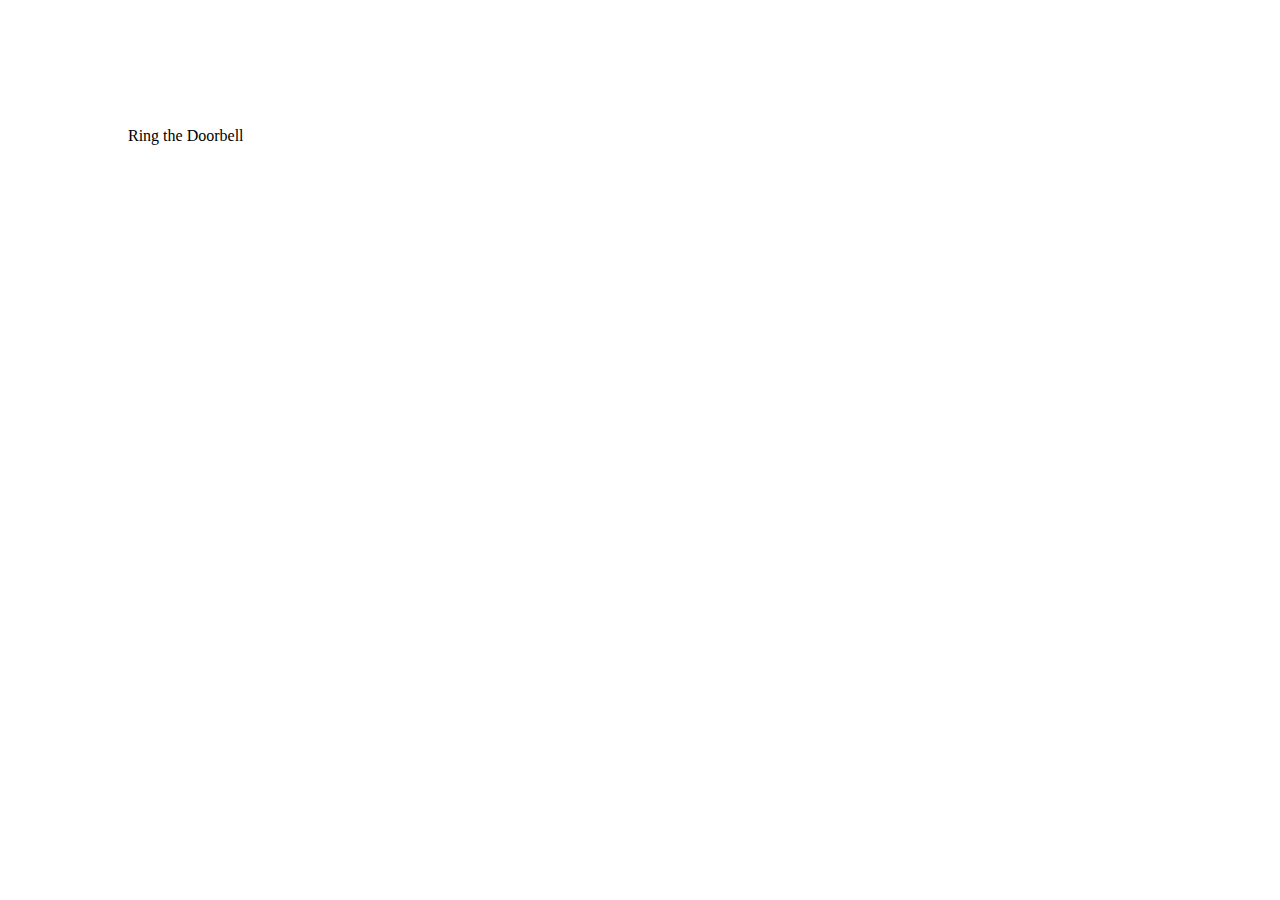
==== pp-05/index.html @ 4434118d "Merge branch 'master' of https://github.com/profstolley/itmd-361-pp-2017" ====
<!DOCTYPE html>
<html lang="en" class="nojs">
<head>
  <title>Unobtrusive JavaScript</title>
  <meta charset="utf-8" />
  <meta name="viewport" content="width=device-width,initial-scale=1.0,shrink-to-fit=no" />
  <link rel="stylesheet" media="screen" href="css/screen.css" /></head>
<body>
  <p onclick="ringDoorbell();">Ring the Doorbell</p>
  <script src="https://ajax.googleapis.com/ajax/libs/jquery/3.1.1/jquery.min.js"></script>
  <script src="site.js"></script>
</body>
</html>
---- pp-05/css/screen.css ----
/* http://meyerweb.com/eric/tools/css/reset/
   v2.0 | 20110126
   License: none (public domain)
*/
/* stylelint-disable*/
a,abbr,acronym,address,applet,article,aside,audio,b,big,blockquote,body,canvas,caption,center,cite,code,dd,del,details,dfn,div,dl,dt,em,embed,fieldset,figcaption,figure,footer,form,h1,h2,h3,h4,h5,h6,header,hgroup,html,i,iframe,img,ins,kbd,label,legend,li,mark,menu,nav,object,ol,output,p,pre,q,ruby,s,samp,section,small,span,strike,strong,sub,summary,sup,table,tbody,td,tfoot,th,thead,time,tr,tt,u,ul,var,video{margin:0;padding:0;border:0;font:inherit;vertical-align:baseline}article,aside,details,figcaption,figure,footer,header,hgroup,main,menu,nav,section{display:block}html{line-height:1}body{line-height:inherit}ol,ul{list-style:none}blockquote,q{quotes:none}blockquote:after,blockquote:before,q:after,q:before{content:'';content:none}table{border-collapse:collapse;border-spacing:0}
/* stylelint-enable */

/* ===== BASE STYLES ===== */


img {
  display: block;
  max-width: 100%;
}

body {
  padding: 10%;
}

/* ===== LAYOUT STYLES ===== */


/* ===== MODULAR STYLES ===== */


/* ===== STATE STYLES ===== */
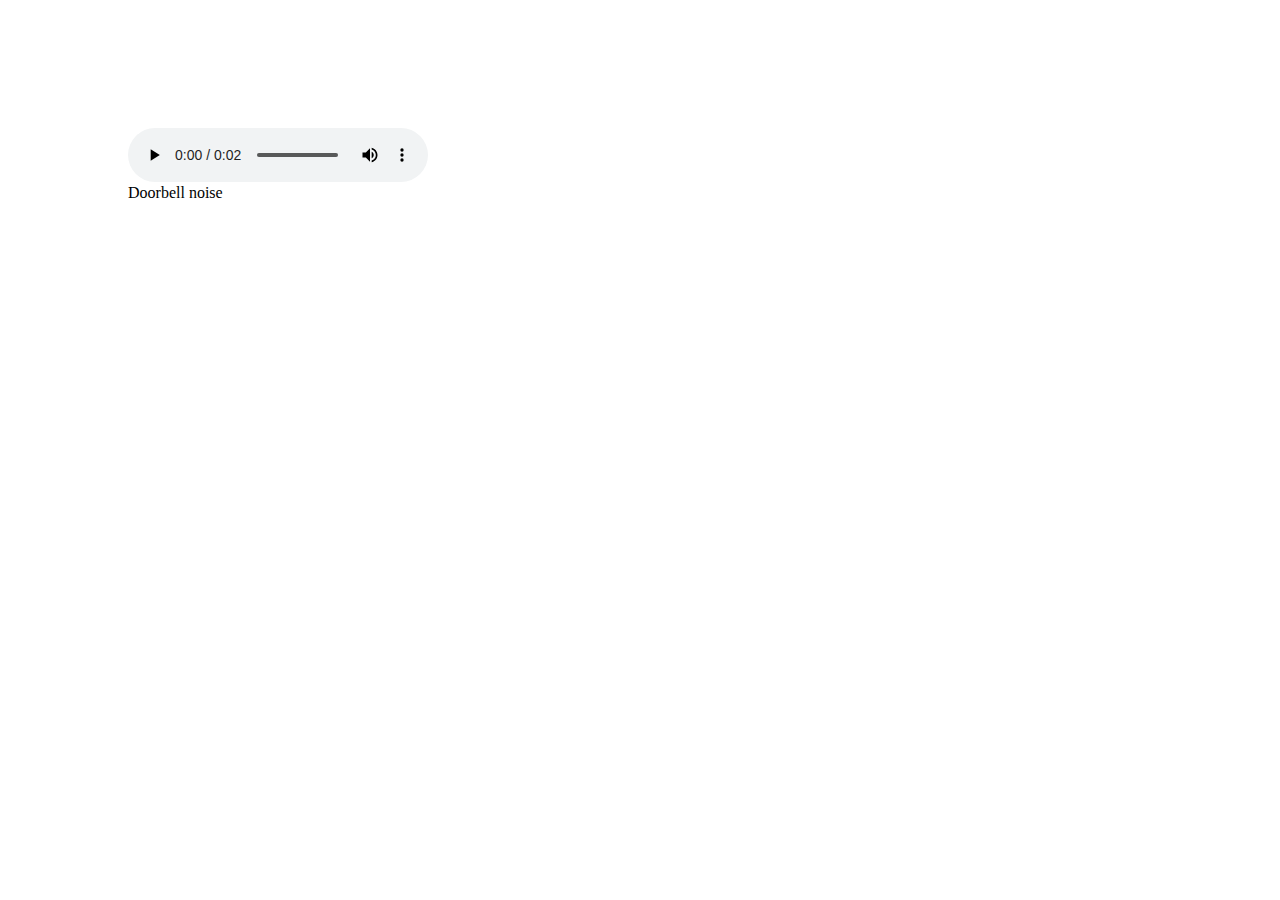
==== commit f7dd2368: "Remove disgusting p element and replace it with a figure of an audio element, defaulting to a js-les" ====
--- a/pp-05/index.html
+++ b/pp-05/index.html
@@ -6,7 +6,10 @@
   <meta name="viewport" content="width=device-width,initial-scale=1.0,shrink-to-fit=no" />
   <link rel="stylesheet" media="screen" href="css/screen.css" /></head>
 <body>
-  <p onclick="ringDoorbell();">Ring the Doorbell</p>
+  <figure>
+    <audio id="doorbell-player" controls="controls" src="media/doorbell.mp3">Your browser does not support mp3! whaat</audio>
+    <figcaption>Doorbell noise</figcaption>
+  </figure>
   <script src="https://ajax.googleapis.com/ajax/libs/jquery/3.1.1/jquery.min.js"></script>
   <script src="site.js"></script>
 </body>
